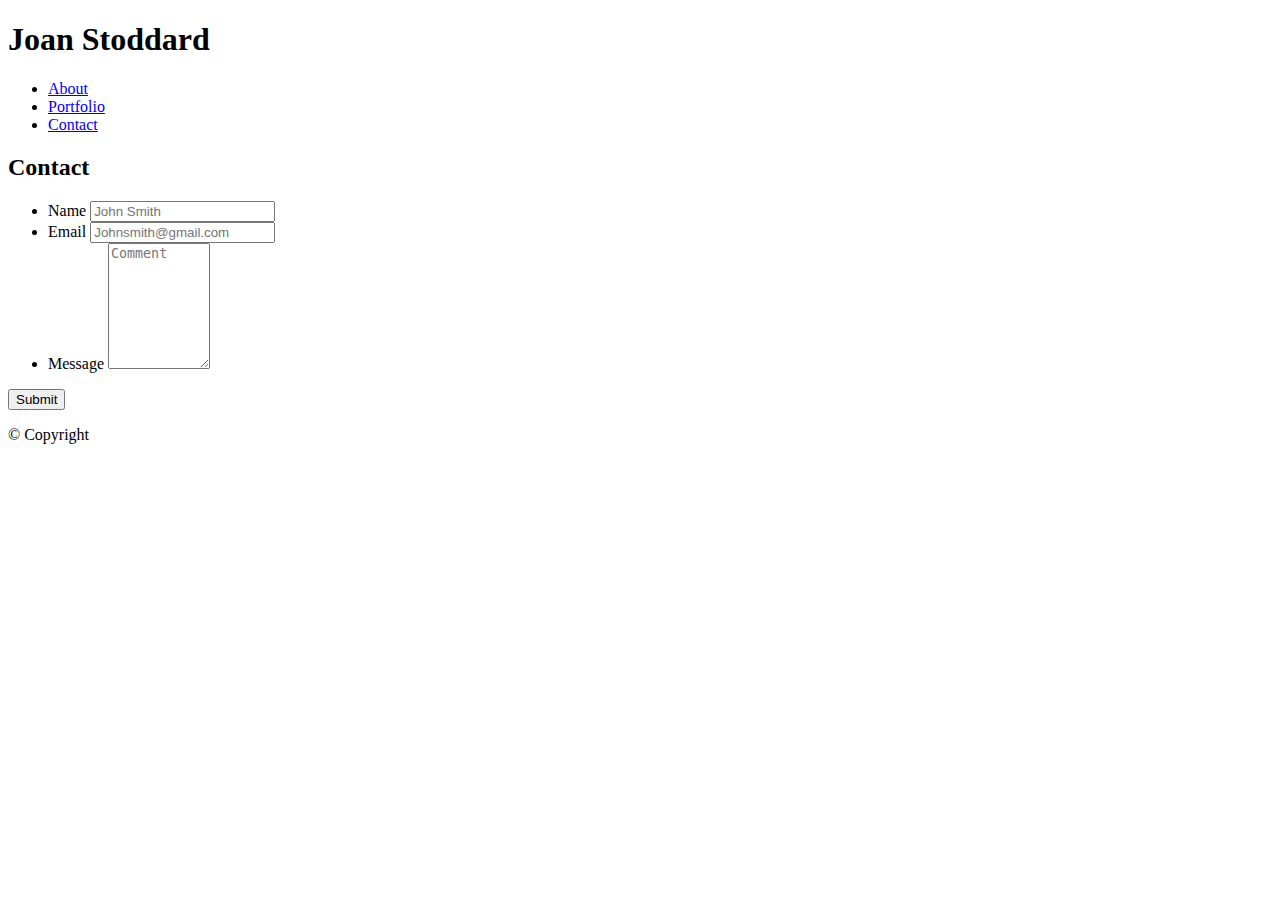
==== contact.html @ 69a80bb9 "Rename Contact.html to contact.html" ====
<!DOCTYPE html>
<html lang="en">

<head>
    <meta charset="UTF-8">
    <link rel="stylesheet" type="text/css" href="assets/css/style.css">
    <title>Document</title>
</head>

<body>
    <header>
        <h1>Joan Stoddard</h1>
        <nav>
            <ul class="nav-links">
                <li><a href="index.html">About</a></li>
                <li><a href="portfolio.html">Portfolio</a></li>
                <li><a href="contact.html">Contact</a></li>
            </ul>
        </nav>
    </header>

    <div class="container">
        <section class="main-section">
            <h2>Contact</h2>
            <ul>
                <li> <label for="Name"> Name</label>
                    <input type="text" ed="Name" name="Name" placeholder="John Smith">
                </li>
                <li><label for="Email">Email</label>
                    <input type="text" id="Email" name="Email" placeholder="Johnsmith@gmail.com"></li>
                <li>
                    <label for="Message">Message</label>
                    <textarea id="Message" name="Message" placeholder="Comment" cols=10 rows=8></textarea>
                </li>

            </ul>
            <input type="submit" value="Submit">
            </form>

        </section>
    </div>

    <footer class="footer">
        <div>
        </div>
        <p>&copy; Copyright</p>
    </footer>

</body>

</html>
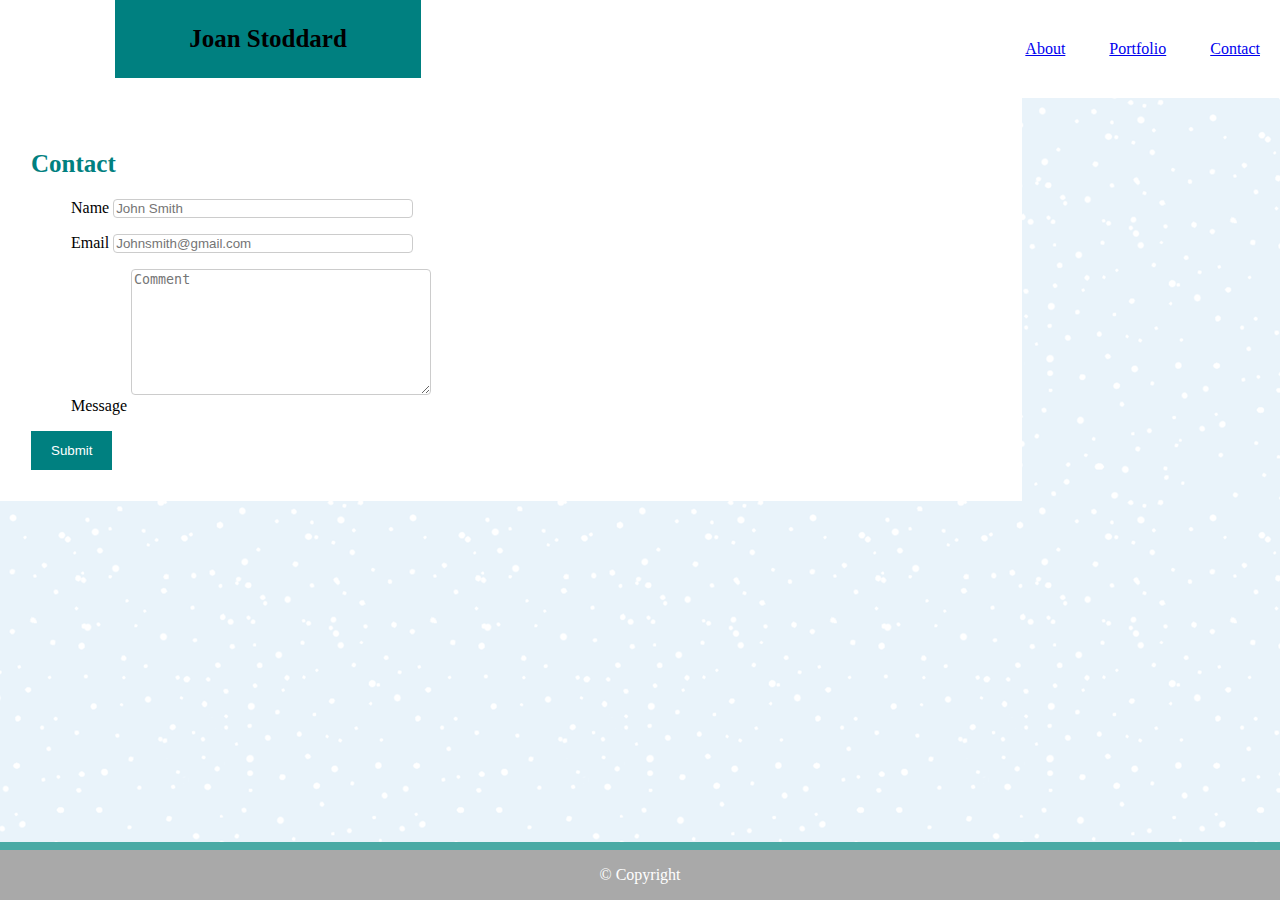
==== commit a9cd8dda: "change letters" ====
--- a/contact.html
+++ b/contact.html
@@ -3,7 +3,7 @@
 
 <head>
     <meta charset="UTF-8">
-    <link rel="stylesheet" type="text/css" href="assets/css/style.css">
+    <link rel="stylesheet" type="text/css" href="Assets/CSS/style.css">
     <title>Document</title>
 </head>
 
--- a/Assets/CSS/style.css
+++ b/Assets/CSS/style.css
@@ -0,0 +1,150 @@
+
+body {
+    background-image: url(../Images/blue-snow.png);
+    padding:0;
+    margin:0;
+   }
+
+header {
+    /* max-width: 960px; */
+    width: 100%;
+    background-color: white;
+    font-family: Georgia, 'Times New Roman', Times, serif;
+    overflow: auto;
+    margin: 0px auto;
+    border-color: grey;
+    border-width: 0px 0px 1 px 0px;
+    display: flex;
+    justify-content: space-between;
+    align-items: center;
+  }
+
+hr {
+      width: 90%
+  }
+  
+h1 {
+    padding: 25px;
+    margin:0px;
+    margin-bottom: 20px;
+    margin-left: 115px;
+    width: 20%;
+    font-size: 25px;
+    color: black;
+    text-align: center;
+    background: teal;
+}
+
+.nav-links {
+    list-style: none;
+}
+
+.nav-links li {
+    display: inline-block;
+    padding: 0px 20px;
+} 
+
+#bio-image {
+    float:left;
+    height: 200px;
+    width: 150px;
+    margin-right: 20px;
+}
+
+.about-me {
+    /*height: 450px;*/
+    margin: auto;
+    background-color: whitesmoke;
+    border-color: black;
+    border-width: 3px;
+    clear: right;
+    float: left;
+    width: 70%;
+}
+ 
+p {
+ display: inline-block;
+ 
+} 
+
+h2 {
+    text-align: left;
+    font-size: 25px;
+    color: teal;
+}
+
+input[type=text], select, textarea {
+    width: 300px;
+    padding 12px;
+    border: 1px solid #ccc;
+    border-radius: 4px;
+    box-sizing: border-box;
+    margin-bottom: 16px;
+    resize: vertical;
+}
+
+input[type=submit] {
+    background-color: teal;
+    color: white;
+    padding: 12px 20px;
+    border: none;
+    border-radius 4px;
+    cursor: pointer;
+}
+
+input[type=submit]:hover {
+   background-color: white; 
+}
+
+ul {
+    list-style: none;
+}
+
+.main-section {
+    background-color: white;
+    padding: 30px;
+    border: 1px solid white;
+    margin: 0 0 40px; 
+    float: left; 
+    max-width: 960px;
+    width: 100%;  
+}
+
+}
+
+.container {
+    border-radius: 5px;
+    background-color: whitesmoke;
+    padding: 10px;
+    width: 70%;
+    margin-left: 30%;
+}
+
+.images {
+    width: 100%;
+    display: float;
+}
+
+.content {
+    width: 50%;
+    float: left;
+}
+
+.footer {
+    /*clear: both;*/
+    position: fixed;
+    left: 0;
+    bottom: 0;
+    margin-left: 0;
+    margin-right: 0;
+    width: 100%;
+    background-color: darkgray;
+    color: white;
+    text-align: center;
+    border-top: 8px solid #4AAAA5;    
+}
+
+bottom {
+    clear:both;
+}
+
